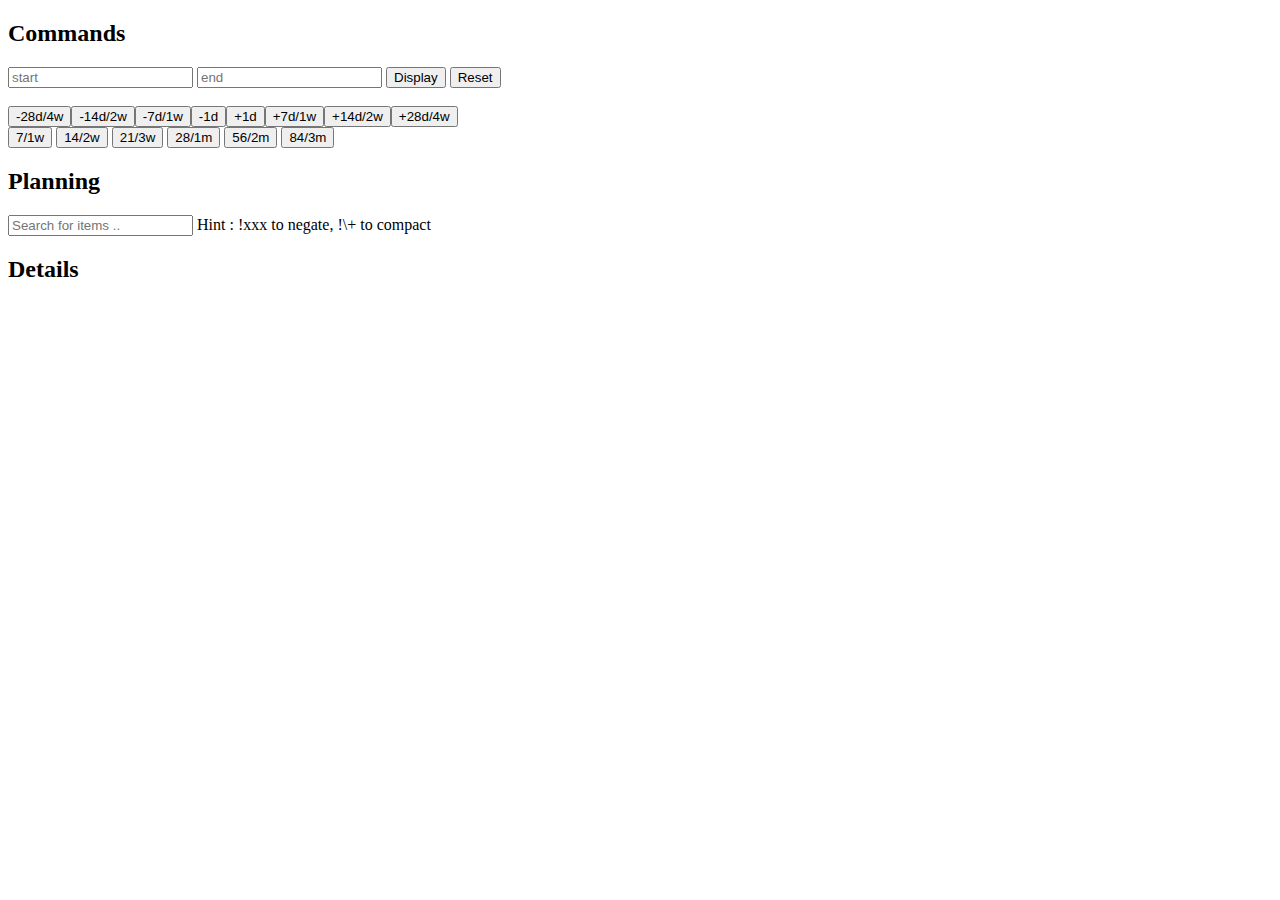
==== src/main/resources/public/Planner.html @ 32cead48 "WIP : select box for excel files" ====
<!doctype html>
<html lang="fr">
<head>
<title>HTML Planning</title>
<meta charset="utf-8">
<link rel="stylesheet" href="Freeze.css">
<link rel="stylesheet" href="Planning.css">

<link rel="stylesheet" href="Custom.css">
<link rel="stylesheet" href="tootik.min.css">
<script type="text/javascript" src="Planning.js"></script>
<script type="text/javascript" src="Planner.js"></script>

<script>

var xhttpFiles = new XMLHttpRequest();
xhttpFiles.onreadystatechange = function() {
    if (this.readyState == 4 && this.status == 200) {
       
       excelFiles = JSON.parse(xhttpFiles.responseText);
       console.log("ExcelFiles : " + JSON.stringify(excelFiles))
       buildExcelFilesList(excelFiles);
       }
};
//http.open("GET", "Planning.txt", true);
xhttpFiles.open("GET", "/excellist", true);
xhttpFiles.send();

var xhttp = new XMLHttpRequest();
xhttp.onreadystatechange = function() {
    if (this.readyState == 4 && this.status == 200) {
       console.log("Excel loaded : ")
       myPlanning = JSON.parse(xhttp.responseText);
       createPage(myPlanning["Planning"],myPlanning["Colors"]);
    }
};
//http.open("GET", "Planning.txt", true);
xhttp.open("GET", "/excelreader/Sample.xlsx", true);
xhttp.send();

//console.log("CTX " + JSON.stringify(CTX))
</script>

<body>
    <h2>Commands</h2>
    

    <div id="excelFiles">

    </div>
    <form>
      <input type="text" id="start" placeholder="start" value="">
      <input type="text" id="end" placeholder="end" value="">
      
      <input type="button" value="Display" onclick='createPage(myPlanning["Planning"],myPlanning["Colors"])'/>
      <input type="button" value="Reset" onclick='resetDates();createPage(myPlanning["Planning"],myPlanning["Colors"])'/>
    </form>

      <br/>
        <input type="text" id="duration" placeholder="duration" value="21" hidden/>

        <div class="xradio-toolbar">
          <button type="button" onclick='modifyStartDate(-28);createPage(myPlanning["Planning"],myPlanning["Colors"])'/>
            <label>-28d/4w</label>
          <button type="button" onclick='modifyStartDate(-14);createPage(myPlanning["Planning"],myPlanning["Colors"])'>
            <label>-14d/2w</label>
          <button type="button" onclick='modifyStartDate(-7);createPage(myPlanning["Planning"],myPlanning["Colors"])'>
            <label>-7d/1w</label>
          <button type="button"  onclick='modifyStartDate(-1);createPage(myPlanning["Planning"],myPlanning["Colors"])'>
            <label>-1d</label>
          <button type="button"  onclick='modifyStartDate(1);createPage(myPlanning["Planning"],myPlanning["Colors"])'>
            <label>+1d</label>
          <button type="button"  onclick='modifyStartDate(7);createPage(myPlanning["Planning"],myPlanning["Colors"])'>
            <label>+7d/1w</label>
          <button type="button"  onclick='modifyStartDate(+14);createPage(myPlanning["Planning"],myPlanning["Colors"])'>
            <label>+14d/2w</label>
          <button type="button"  onclick='modifyStartDate(+28);createPage(myPlanning["Planning"],myPlanning["Colors"])'>
            <label>+28d/4w</label>
        </div>
        
        <button type="button" onclick='modifyDuration(7);createPage(myPlanning["Planning"],myPlanning["Colors"])'>7/1w</button>
        <button type="button" onclick='modifyDuration(14);createPage(myPlanning["Planning"],myPlanning["Colors"])'>14/2w</button>
        <button type="button" onclick='modifyDuration(21);createPage(myPlanning["Planning"],myPlanning["Colors"])'>21/3w</button>
        <button type="button" onclick='modifyDuration(28);createPage(myPlanning["Planning"],myPlanning["Colors"])'>28/1m</button>
        <button type="button" onclick='modifyDuration(56);createPage(myPlanning["Planning"],myPlanning["Colors"])'>56/2m</button>
        <button type="button" onclick='modifyDuration(84);createPage(myPlanning["Planning"],myPlanning["Colors"])'>84/3m</button>
     
        
    <h2>Planning</h2>
    <input type="text" id="lineFilter" onkeyup="filterItems()" placeholder="Search for items ..">
    Hint : !xxx to negate, !\+ to compact
    <div class="freezeTable">
    <table id="planning">

    </table>
    </div>

    <h2>Details</h2>
    <table id="details">

    </table>
</body>
</html>
---- src/main/resources/public/Freeze.css ----
<style>


.freezeTable {
  width: 600px;
  height: 400px;
  overflow: scroll;
  border: 1px solid #777777;
}

.freezeTable table {
  border-spacing: 0;
}

.freezeTable th {
  border-left: none;
  border-right: 1px solid #bbbbbb;
  padding: 5px;
  xwidth: 80px;
  xmin-width: 80px;
  position: sticky;
  top: 0;
  background: lightgray;
  color: black;
  font-weight: bold;
}

.freezeTable td {
  border-left: none;
  border-right: 1px solid #bbbbbb;
  border-bottom: 1px solid #bbbbbb;
  padding: 5px;
  xwidth: 80px;
  xmin-width: 80px;
}

.freezeTable th:nth-child(1),
.freezeTable td:nth-child(1) {
  position: sticky;
  left: 0;
  xwidth: 150px;
  xmin-width: 150px;
}


.freezeTable td:nth-child(1){
  background: #ffebb5;
  font-weight: bold;
  z-index: 2;
}


.freezeTable th:nth-child(1) {
  font-weight: bold;
  z-index: 2;
}


</style>
---- src/main/resources/public/Planning.css ----
<style>

table {
  table-layout: fixed;

  border: 1px solid black;
}

th, td {
  border: 1px solid black;
  border-collapse: collapse;
  border-spacing: 0,0;
  xwidth: 20px;
  xheight: 12px;
}



.ruler {
    background-color: lightyellow;
    color:white;
    border: 0px;
    xheight: 12px;
}
.weekend {
  color: yellow;
  background-color: grey;
  xwidth: 12px;
}

.feast {
    color: black;
    background-color: pink;
    width: 12px;
  }

.today {
    color: black;
    background-color: white;
    border: 2px solid orange;
    width: 12px;
  }

.todayh {
    color: pink;
    background-color: orange;
    border: 2px solid orange;
    width: 12px;
    font-size: small;
  }

.d0 {
    color: yellow;
    background-color:grey;
    width: 12px;
  }

.d0h {
    color: yellow;
    background-color:grey;
    width: 12px;
    font-size: small;
  }

.d1 {
  color: black;
  background-color:rgb(247, 241, 233);
  width: 12px;
}

.d1h {
  color: black;
  background-color:rgb(247, 241, 233);
  width: 12px;
  font-size: small;
}

.d2 {
  color: black;
  background-color:white;
  width: 12px;
}

.d2h {
  color: black;
  background-color:white;
  width: 12px;
  font-size: small;
}

.d3 {
  color: black;
  background-color:rgb(247, 241, 233);
  width: 12px;
}

.d3h {
  color: black;
  background-color:rgb(247, 241, 233);
  width: 12px;
  font-size: small;
}

.d4 {
  color: black;
  background-color:white;
  width: 12px;
}

.d4h {
  color: black;
  background-color:white;
  width: 12px;
  font-size: small;
}

.d5 {
  color: black;
  background-color:rgb(247, 241, 233);
  width: 12px;
}
.d5h {
  color: black;
  background-color:rgb(247, 241, 233);
  width: 12px;
  font-size: small;
}

.d6 {
  color: lightgoldenrodyellow;
  background-color:darkgrey;
  width: 12px;
}

.d6h {
  color: lightgoldenrodyellow;
  background-color:darkgrey;
  width: 12px;
  font-size: small;
}

.radio-toolbar {
  margin: 10px;
}


.radio-toolbar input[type="radio"] {
  opacity: 0;
  position: fixed;
  width: 0;
}

.radio-toolbar label {
  display: inline-block;
  background-color: #ddd;
  padding: 10px 20px;
  font-family: sans-serif, Arial;
  font-size: 16px;
  border: 2px solid #444;
  border-radius: 4px;
}

.radio-toolbar input[type="radio"]:checked + label {
  background-color:#bfb;
  border-color: #4c4;
}

.radio-toolbar input[type="radio"]:focus + label {
  border: 2px dashed #444;
}

.radio-toolbar label:hover {
  background-color: #dfd;
}



</style>
---- src/main/resources/public/Custom.css ----
<style>


.HOL {
  background-color: yellow;
}

.MIS {
  background-color: wheat;
}

.H a {
    background-color: white;
    color: white !important;
  }
  
.BYE {
  background-color: grey;
}
.TEA {
  background-color: blueviolet;
}
.PUP {
  background-color: pink;
}

.EVT {
  background-color: lightseagreen;
}

.Presentiel {
  background-color: lightseagreen;
}


.CHG {
  background-color: pink;
}


.XXX {
    background-color: red;

  }

xdiv {
  width: 100%;
  overflow-x: scroll;
  overflow-y: visible;
  padding: 0;
}



</style>
---- src/main/resources/public/tootik.min.css ----
[data-tootik]{position:relative}[data-tootik]:after{content:attr(data-tootik);box-sizing:border-box;font-style:normal;text-align:center;font-family:Century Gothic,AppleGothic,CenturyGothic,sans-serif;padding:6px 6px 5px;font-size:13px;line-height:14px;border-radius:7px;color:#fff;-webkit-transition:opacity .3s cubic-bezier(.73,.01,0,1),-webkit-transform .3s cubic-bezier(.73,.01,0,1);transition:opacity .3s cubic-bezier(.73,.01,0,1),-webkit-transform .3s cubic-bezier(.73,.01,0,1);transition:opacity .3s cubic-bezier(.73,.01,0,1),transform .3s cubic-bezier(.73,.01,0,1);transition:opacity .3s cubic-bezier(.73,.01,0,1),transform .3s cubic-bezier(.73,.01,0,1),-webkit-transform .3s cubic-bezier(.73,.01,0,1);pointer-events:none;z-index:100000;white-space:nowrap;bottom:100%;-webkit-transform:translate(-50%,12px);transform:translate(-50%,12px);max-width:320px;text-overflow:ellipsis;overflow:hidden}[data-tootik]:after,[data-tootik]:before{opacity:0;position:absolute;left:50%;-webkit-backface-visibility:hidden;backface-visibility:hidden}[data-tootik]:before{border-style:solid;border-top-width:4px;border-right-width:4px;border-bottom-width:4px;border-left-width:4px;border-bottom-width:0;content:'';top:-2px;width:0;height:0;-webkit-transform:translate(-50%,calc(-50% - 6px));transform:translate(-50%,calc(-50% - 6px));-webkit-transition:opacity .1s cubic-bezier(.73,.01,0,1) 0s,-webkit-transform .6s cubic-bezier(.73,.01,0,1) 0s;transition:opacity .1s cubic-bezier(.73,.01,0,1) 0s,-webkit-transform .6s cubic-bezier(.73,.01,0,1) 0s;transition:opacity .1s cubic-bezier(.73,.01,0,1) 0s,transform .6s cubic-bezier(.73,.01,0,1) 0s;transition:opacity .1s cubic-bezier(.73,.01,0,1) 0s,transform .6s cubic-bezier(.73,.01,0,1) 0s,-webkit-transform .6s cubic-bezier(.73,.01,0,1) 0s;z-index:110000}[data-tootik]:after{background:#000}[data-tootik]:before{border-top-color:#000;border-right-color:transparent;border-bottom-color:transparent;border-left-color:transparent}[data-tootik][data-tootik-conf*=right]:before{border-top-color:transparent;border-right-color:#000;border-bottom-color:transparent;border-left-color:transparent}[data-tootik][data-tootik-conf*=bottom]:before{border-top-color:transparent;border-right-color:transparent;border-bottom-color:#000;border-left-color:transparent}[data-tootik][data-tootik-conf*=left]:before{border-top-color:transparent;border-right-color:transparent;border-bottom-color:transparent;border-left-color:#000}[data-tootik]:focus:after,[data-tootik]:focus:before,[data-tootik]:hover:after,[data-tootik]:hover:before{opacity:1}[data-tootik]:focus:before,[data-tootik]:hover:before{-webkit-transition:opacity .1s cubic-bezier(.73,.01,0,1) .1s,-webkit-transform .6s cubic-bezier(.73,.01,0,1) .1s;transition:opacity .1s cubic-bezier(.73,.01,0,1) .1s,-webkit-transform .6s cubic-bezier(.73,.01,0,1) .1s;transition:opacity .1s cubic-bezier(.73,.01,0,1) .1s,transform .6s cubic-bezier(.73,.01,0,1) .1s;transition:opacity .1s cubic-bezier(.73,.01,0,1) .1s,transform .6s cubic-bezier(.73,.01,0,1) .1s,-webkit-transform .6s cubic-bezier(.73,.01,0,1) .1s;-webkit-transform:translate(-50%,calc(-50% - 2px));transform:translate(-50%,calc(-50% - 2px))}[data-tootik]:focus:after,[data-tootik]:hover:after{-webkit-transform:translate(-50%,-6px);transform:translate(-50%,-6px)}[data-tootik][data-tootik-conf*=right]:before{border-style:solid;border-top-width:4px;border-right-width:4px;border-bottom-width:4px;border-left-width:4px;border-left-width:0;left:auto;right:-6px;top:50%;-webkit-transform:translate(calc(-50% + 7px),-50%);transform:translate(calc(-50% + 7px),-50%)}[data-tootik][data-tootik-conf*=right]:after{top:50%;left:100%;bottom:auto;-webkit-transform:translate(-12px,-50%);transform:translate(-12px,-50%)}[data-tootik][data-tootik-conf*=right]:focus:before,[data-tootik][data-tootik-conf*=right]:hover:before{-webkit-transform:translate(calc(-50% + 3px),-50%);transform:translate(calc(-50% + 3px),-50%)}[data-tootik][data-tootik-conf*=right]:focus:after,[data-tootik][data-tootik-conf*=right]:hover:after{-webkit-transform:translate(7px,-50%);transform:translate(7px,-50%)}[data-tootik][data-tootik-conf*=bottom]:before{border-style:solid;border-top-width:4px;border-right-width:4px;border-bottom-width:4px;border-left-width:4px;border-top-width:0;top:auto;bottom:-6px;left:50%;-webkit-transform:translate(-50%,calc(-50% + 6px));transform:translate(-50%,calc(-50% + 6px))}[data-tootik][data-tootik-conf*=bottom]:after{top:100%;left:50%;bottom:auto;-webkit-transform:translate(-50%,-12px);transform:translate(-50%,-12px)}[data-tootik][data-tootik-conf*=bottom]:focus:before,[data-tootik][data-tootik-conf*=bottom]:hover:before{-webkit-transform:translate(-50%,calc(-50% + 2px));transform:translate(-50%,calc(-50% + 2px))}[data-tootik][data-tootik-conf*=bottom]:focus:after,[data-tootik][data-tootik-conf*=bottom]:hover:after{-webkit-transform:translate(-50%,6px);transform:translate(-50%,6px)}[data-tootik][data-tootik-conf*=left]:before{border-style:solid;border-top-width:4px;border-right-width:4px;border-bottom-width:4px;border-left-width:4px;border-right-width:0;left:-2px;top:50%;width:0;height:0;-webkit-transform:translate(calc(-50% - 8px),-50%);transform:translate(calc(-50% - 8px),-50%)}[data-tootik][data-tootik-conf*=left]:after{top:50%;right:100%;bottom:auto;left:auto;-webkit-transform:translate(12px,-50%);transform:translate(12px,-50%)}[data-tootik][data-tootik-conf*=left]:focus:after,[data-tootik][data-tootik-conf*=left]:hover:after{-webkit-transform:translate(-7px,-50%);transform:translate(-7px,-50%)}[data-tootik][data-tootik-conf*=left]:focus:before,[data-tootik][data-tootik-conf*=left]:hover:before{-webkit-transform:translate(calc(-50% - 3px),-50%);transform:translate(calc(-50% - 3px),-50%)}[data-tootik][data-tootik-conf*=multiline]:after{word-break:break-word;white-space:normal;min-width:180px;text-overflow:clip}[data-tootik][data-tootik-conf*=delay]:before{-webkit-transition:opacity .2s cubic-bezier(.73,.01,0,1) 0s,-webkit-transform .3s cubic-bezier(.73,.01,0,1) 0s;transition:opacity .2s cubic-bezier(.73,.01,0,1) 0s,-webkit-transform .3s cubic-bezier(.73,.01,0,1) 0s;transition:opacity .2s cubic-bezier(.73,.01,0,1) 0s,transform .3s cubic-bezier(.73,.01,0,1) 0s;transition:opacity .2s cubic-bezier(.73,.01,0,1) 0s,transform .3s cubic-bezier(.73,.01,0,1) 0s,-webkit-transform .3s cubic-bezier(.73,.01,0,1) 0s}[data-tootik][data-tootik-conf*=delay]:after{-webkit-transition:opacity .3s cubic-bezier(.73,.01,0,1) 0s,-webkit-transform .3s cubic-bezier(.73,.01,0,1) 0s;transition:opacity .3s cubic-bezier(.73,.01,0,1) 0s,-webkit-transform .3s cubic-bezier(.73,.01,0,1) 0s;transition:opacity .3s cubic-bezier(.73,.01,0,1) 0s,transform .3s cubic-bezier(.73,.01,0,1) 0s;transition:opacity .3s cubic-bezier(.73,.01,0,1) 0s,transform .3s cubic-bezier(.73,.01,0,1) 0s,-webkit-transform .3s cubic-bezier(.73,.01,0,1) 0s}[data-tootik][data-tootik-conf*=delay]:focus:before,[data-tootik][data-tootik-conf*=delay]:hover:before{-webkit-transition:opacity .2s cubic-bezier(.73,.01,0,1) .5s,-webkit-transform .6s cubic-bezier(.73,.01,0,1) .5s;transition:opacity .2s cubic-bezier(.73,.01,0,1) .5s,-webkit-transform .6s cubic-bezier(.73,.01,0,1) .5s;transition:opacity .2s cubic-bezier(.73,.01,0,1) .5s,transform .6s cubic-bezier(.73,.01,0,1) .5s;transition:opacity .2s cubic-bezier(.73,.01,0,1) .5s,transform .6s cubic-bezier(.73,.01,0,1) .5s,-webkit-transform .6s cubic-bezier(.73,.01,0,1) .5s}[data-tootik][data-tootik-conf*=delay]:focus:after,[data-tootik][data-tootik-conf*=delay]:hover:after{-webkit-transition:opacity .3s cubic-bezier(.73,.01,0,1) .4s,-webkit-transform .3s cubic-bezier(.73,.01,0,1) .4s;transition:opacity .3s cubic-bezier(.73,.01,0,1) .4s,-webkit-transform .3s cubic-bezier(.73,.01,0,1) .4s;transition:opacity .3s cubic-bezier(.73,.01,0,1) .4s,transform .3s cubic-bezier(.73,.01,0,1) .4s;transition:opacity .3s cubic-bezier(.73,.01,0,1) .4s,transform .3s cubic-bezier(.73,.01,0,1) .4s,-webkit-transform .3s cubic-bezier(.73,.01,0,1) .4s}[data-tootik][data-tootik-conf*=shadow]:after{box-shadow:0 2px 10px 2px rgba(0,0,0,.1)}[data-tootik][data-tootik-conf*=no-fading]:after,[data-tootik][data-tootik-conf*=no-fading]:before{-webkit-transition:none;transition:none}[data-tootik][data-tootik-conf*=no-arrow]:before{display:none}[data-tootik][data-tootik-conf*=square]:after{border-radius:0}[data-tootik][data-tootik-conf*=invert]:after{color:#000;background:#fff}[data-tootik][data-tootik-conf*=invert]:before{border-top-color:#fff;border-right-color:transparent;border-bottom-color:transparent;border-left-color:transparent}[data-tootik][data-tootik-conf*=invert][data-tootik-conf*=right]:before{border-top-color:transparent;border-right-color:#fff;border-bottom-color:transparent;border-left-color:transparent}[data-tootik][data-tootik-conf*=invert][data-tootik-conf*=bottom]:before{border-top-color:transparent;border-right-color:transparent;border-bottom-color:#fff;border-left-color:transparent}[data-tootik][data-tootik-conf*=invert][data-tootik-conf*=left]:before{border-top-color:transparent;border-right-color:transparent;border-bottom-color:transparent;border-left-color:#fff}[data-tootik][data-tootik-conf*=success]:after{background:#8bc34a}[data-tootik][data-tootik-conf*=success]:before{border-top-color:#8bc34a;border-right-color:transparent;border-bottom-color:transparent;border-left-color:transparent}[data-tootik][data-tootik-conf*=success][data-tootik-conf*=right]:before{border-top-color:transparent;border-right-color:#8bc34a;border-bottom-color:transparent;border-left-color:transparent}[data-tootik][data-tootik-conf*=success][data-tootik-conf*=bottom]:before{border-top-color:transparent;border-right-color:transparent;border-bottom-color:#8bc34a;border-left-color:transparent}[data-tootik][data-tootik-conf*=success][data-tootik-conf*=left]:before{border-top-color:transparent;border-right-color:transparent;border-bottom-color:transparent;border-left-color:#8bc34a}[data-tootik][data-tootik-conf*=info]:after{background:#29d2e4}[data-tootik][data-tootik-conf*=info]:before{border-top-color:#29d2e4;border-right-color:transparent;border-bottom-color:transparent;border-left-color:transparent}[data-tootik][data-tootik-conf*=info][data-tootik-conf*=right]:before{border-top-color:transparent;border-right-color:#29d2e4;border-bottom-color:transparent;border-left-color:transparent}[data-tootik][data-tootik-conf*=info][data-tootik-conf*=bottom]:before{border-top-color:transparent;border-right-color:transparent;border-bottom-color:#29d2e4;border-left-color:transparent}[data-tootik][data-tootik-conf*=info][data-tootik-conf*=left]:before{border-top-color:transparent;border-right-color:transparent;border-bottom-color:transparent;border-left-color:#29d2e4}[data-tootik][data-tootik-conf*=warning]:after{background:#f87d09}[data-tootik][data-tootik-conf*=warning]:before{border-top-color:#f87d09;border-right-color:transparent;border-bottom-color:transparent;border-left-color:transparent}[data-tootik][data-tootik-conf*=warning][data-tootik-conf*=right]:before{border-top-color:transparent;border-right-color:#f87d09;border-bottom-color:transparent;border-left-color:transparent}[data-tootik][data-tootik-conf*=warning][data-tootik-conf*=bottom]:before{border-top-color:transparent;border-right-color:transparent;border-bottom-color:#f87d09;border-left-color:transparent}[data-tootik][data-tootik-conf*=warning][data-tootik-conf*=left]:before{border-top-color:transparent;border-right-color:transparent;border-bottom-color:transparent;border-left-color:#f87d09}[data-tootik][data-tootik-conf*=danger]:after{background:#e91e63}[data-tootik][data-tootik-conf*=danger]:before{border-top-color:#e91e63;border-right-color:transparent;border-bottom-color:transparent;border-left-color:transparent}[data-tootik][data-tootik-conf*=danger][data-tootik-conf*=right]:before{border-top-color:transparent;border-right-color:#e91e63;border-bottom-color:transparent;border-left-color:transparent}[data-tootik][data-tootik-conf*=danger][data-tootik-conf*=bottom]:before{border-top-color:transparent;border-right-color:transparent;border-bottom-color:#e91e63;border-left-color:transparent}[data-tootik][data-tootik-conf*=danger][data-tootik-conf*=left]:before{border-top-color:transparent;border-right-color:transparent;border-bottom-color:transparent;border-left-color:#e91e63}[data-tootik][data-tootik='']:after,[data-tootik][data-tootik='']:before{display:none}
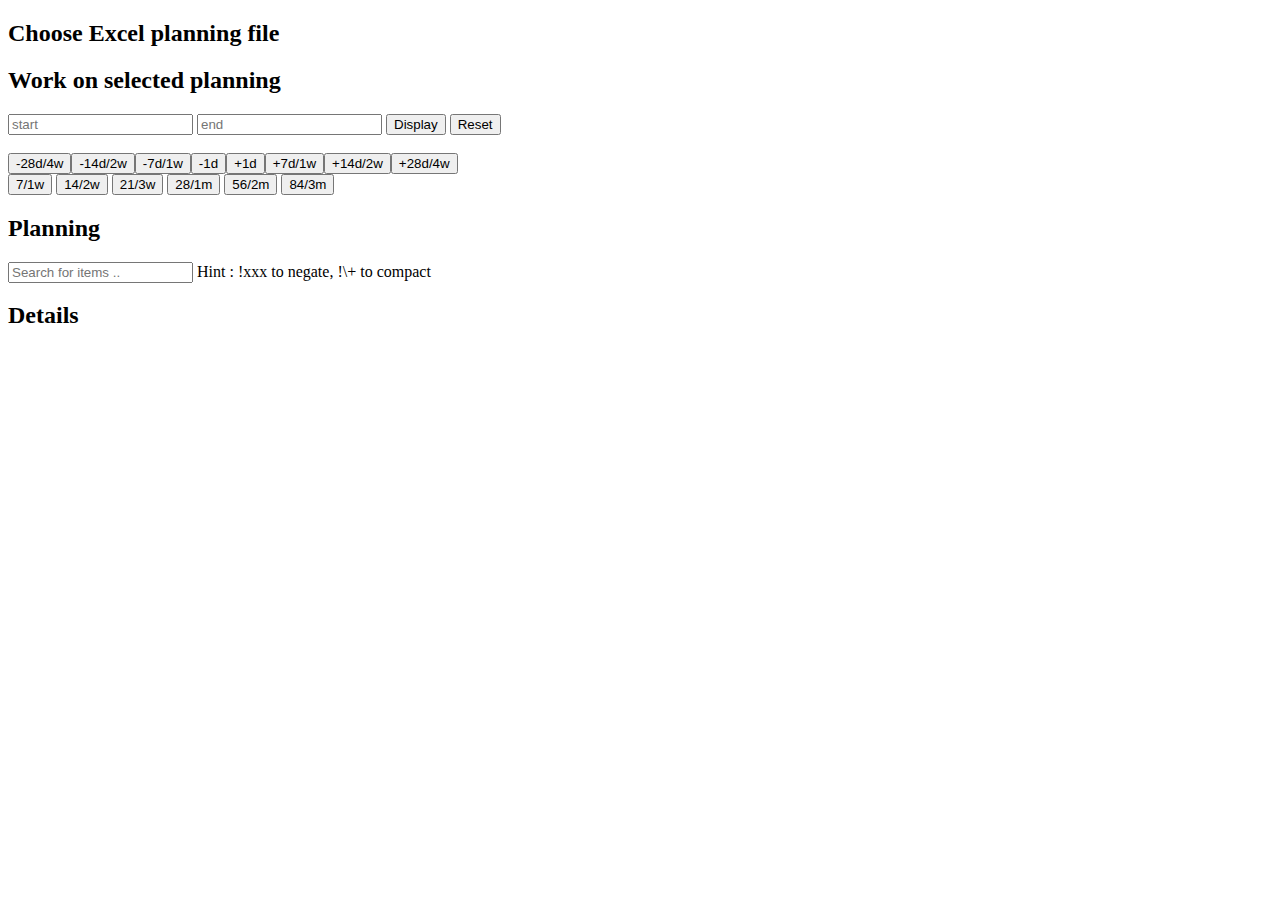
==== commit b9aa7fc0: "Excel File list from server integrated" ====
--- a/src/main/resources/public/Planner.html
+++ b/src/main/resources/public/Planner.html
@@ -27,28 +27,32 @@
 xhttpFiles.open("GET", "/excellist", true);
 xhttpFiles.send();
 
-var xhttp = new XMLHttpRequest();
-xhttp.onreadystatechange = function() {
+
+function builPlanningFromExcelFile(excelFileName) {
+  var xhttp = new XMLHttpRequest();
+  xhttp.onreadystatechange = function() {
     if (this.readyState == 4 && this.status == 200) {
        console.log("Excel loaded : ")
        myPlanning = JSON.parse(xhttp.responseText);
        createPage(myPlanning["Planning"],myPlanning["Colors"]);
     }
-};
-//http.open("GET", "Planning.txt", true);
-xhttp.open("GET", "/excelreader/Sample.xlsx", true);
-xhttp.send();
+  };
+  //http.open("GET", "Planning.txt", true);
+  //xhttp.open("GET", "/excelreader/Sample.xlsx", true);
+  xhttp.open("GET", "/excelreader/"+excelFileName, true);
+  xhttp.send();
+}
 
 //console.log("CTX " + JSON.stringify(CTX))
 </script>
 
 <body>
-    <h2>Commands</h2>
-    
+    <h2>Choose Excel planning file</h2>
+    <div id="excelFiles">
+    </div>
 
-    <div id="excelFiles">
+    <h2>Work on selected planning</h2>
 
-    </div>
     <form>
       <input type="text" id="start" placeholder="start" value="">
       <input type="text" id="end" placeholder="end" value="">
@@ -90,15 +94,14 @@
     <h2>Planning</h2>
     <input type="text" id="lineFilter" onkeyup="filterItems()" placeholder="Search for items ..">
     Hint : !xxx to negate, !\+ to compact
+    <br/>
     <div class="freezeTable">
     <table id="planning">
-
     </table>
     </div>
 
     <h2>Details</h2>
     <table id="details">
-
     </table>
 </body>
 </html>
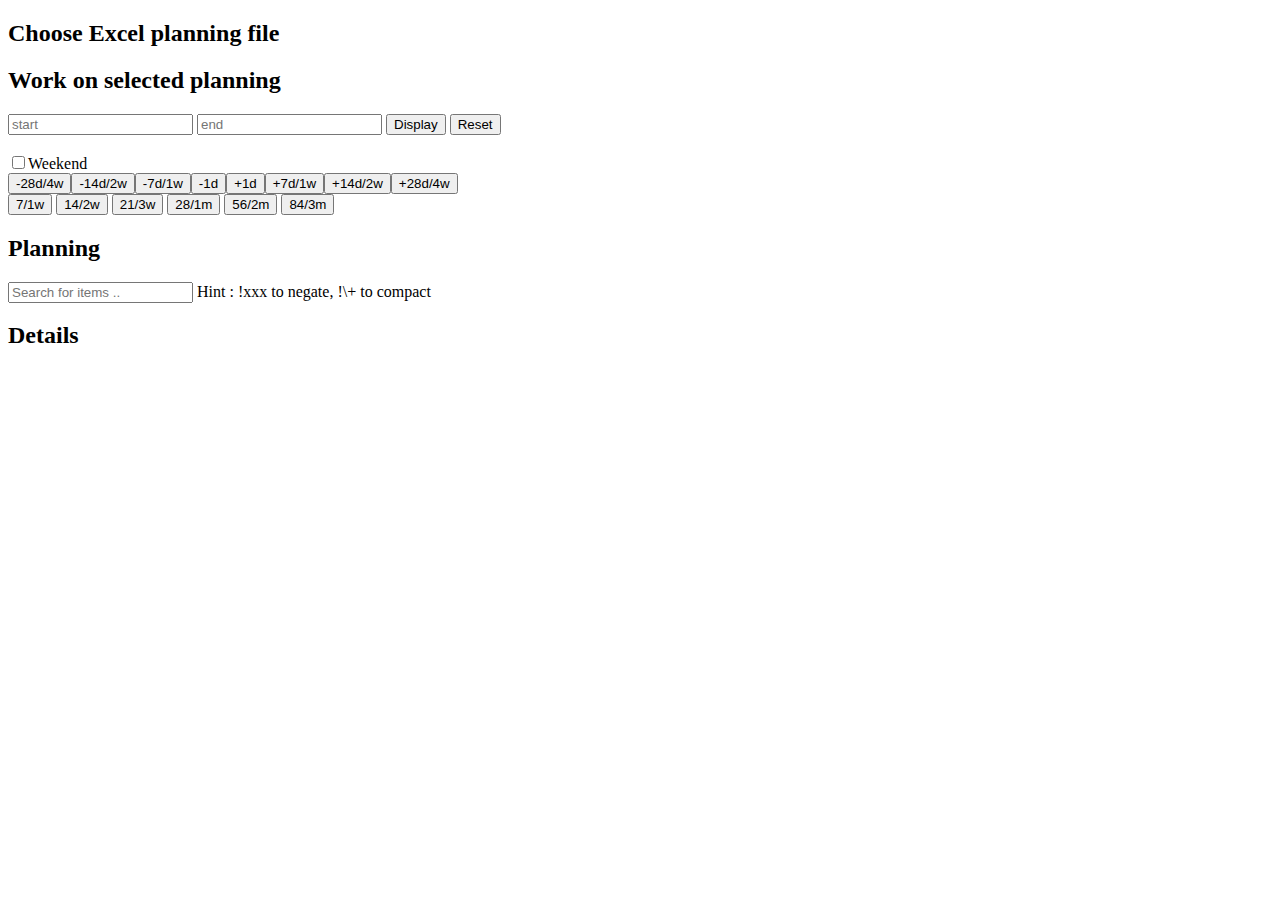
==== commit ae5b8da7: "weekend toggle" ====
--- a/src/main/resources/public/Planner.html
+++ b/src/main/resources/public/Planner.html
@@ -4,12 +4,15 @@
 <head>
 <title>HTML Planning</title>
 <meta charset="utf-8">
+<link rel="stylesheet" href="Custom.css">
+
+<link rel="stylesheet" href="Planning.css">
 <link rel="stylesheet" href="Freeze.css">
-<link rel="stylesheet" href="Planning.css">
 
-<link rel="stylesheet" href="Custom.css">
+
 <link rel="stylesheet" href="tootik.min.css">
-<script type="text/javascript" src="Planning.js"></script>
+<!-- script type="text/javascript" src="Planning.js"></script> -->
+<script type="text/javascript" src="DateUtil.js"></script>
 <script type="text/javascript" src="Planner.js"></script>
 
 <script>
@@ -28,13 +31,13 @@
 xhttpFiles.send();
 
 
-function builPlanningFromExcelFile(excelFileName) {
+function buildPlanningFromExcelFile(excelFileName) {
   var xhttp = new XMLHttpRequest();
   xhttp.onreadystatechange = function() {
     if (this.readyState == 4 && this.status == 200) {
        console.log("Excel loaded : ")
        myPlanning = JSON.parse(xhttp.responseText);
-       createPage(myPlanning["Planning"],myPlanning["Colors"]);
+       createPage(myPlanning["Planning"],myPlanning["Styles"]);
     }
   };
   //http.open("GET", "Planning.txt", true);
@@ -44,6 +47,8 @@
 }
 
 //console.log("CTX " + JSON.stringify(CTX))
+//---------------------------------------------------------------------------------------------------------------------------------------------
+
 </script>
 
 <body>
@@ -57,41 +62,46 @@
       <input type="text" id="start" placeholder="start" value="">
       <input type="text" id="end" placeholder="end" value="">
       
-      <input type="button" value="Display" onclick='createPage(myPlanning["Planning"],myPlanning["Colors"])'/>
-      <input type="button" value="Reset" onclick='resetDates();createPage(myPlanning["Planning"],myPlanning["Colors"])'/>
+      <input type="button" value="Display" onclick='createPage(myPlanning["Planning"],myPlanning["Styles"])'/>
+      <input type="button" value="Reset" onclick='resetDates();createPage(myPlanning["Planning"],myPlanning["Styles"])'/>
+        <br/>
     </form>
+
+    <br/>
+    <input type="checkbox" id="weekend" onclick='toggleWeekend();createPage(myPlanning["Planning"],myPlanning["Styles"])'>Weekend</button>
 
       <br/>
         <input type="text" id="duration" placeholder="duration" value="21" hidden/>
 
         <div class="xradio-toolbar">
-          <button type="button" onclick='modifyStartDate(-28);createPage(myPlanning["Planning"],myPlanning["Colors"])'/>
+          <button type="button" onclick='modifyStartDate(-28);createPage(myPlanning["Planning"],myPlanning["Styles"])'/>
             <label>-28d/4w</label>
-          <button type="button" onclick='modifyStartDate(-14);createPage(myPlanning["Planning"],myPlanning["Colors"])'>
+          <button type="button" onclick='modifyStartDate(-14);createPage(myPlanning["Planning"],myPlanning["Styles"])'>
             <label>-14d/2w</label>
-          <button type="button" onclick='modifyStartDate(-7);createPage(myPlanning["Planning"],myPlanning["Colors"])'>
+          <button type="button" onclick='modifyStartDate(-7);createPage(myPlanning["Planning"],myPlanning["Styles"])'>
             <label>-7d/1w</label>
-          <button type="button"  onclick='modifyStartDate(-1);createPage(myPlanning["Planning"],myPlanning["Colors"])'>
+          <button type="button"  onclick='modifyStartDate(-1);createPage(myPlanning["Planning"],myPlanning["Styles"])'>
             <label>-1d</label>
-          <button type="button"  onclick='modifyStartDate(1);createPage(myPlanning["Planning"],myPlanning["Colors"])'>
+          <button type="button"  onclick='modifyStartDate(1);createPage(myPlanning["Planning"],myPlanning["Styles"])'>
             <label>+1d</label>
-          <button type="button"  onclick='modifyStartDate(7);createPage(myPlanning["Planning"],myPlanning["Colors"])'>
+          <button type="button"  onclick='modifyStartDate(7);createPage(myPlanning["Planning"],myPlanning["Styles"])'>
             <label>+7d/1w</label>
-          <button type="button"  onclick='modifyStartDate(+14);createPage(myPlanning["Planning"],myPlanning["Colors"])'>
+          <button type="button"  onclick='modifyStartDate(+14);createPage(myPlanning["Planning"],myPlanning["Styles"])'>
             <label>+14d/2w</label>
-          <button type="button"  onclick='modifyStartDate(+28);createPage(myPlanning["Planning"],myPlanning["Colors"])'>
+          <button type="button"  onclick='modifyStartDate(+28);createPage(myPlanning["Planning"],myPlanning["Styles"])'>
             <label>+28d/4w</label>
         </div>
         
-        <button type="button" onclick='modifyDuration(7);createPage(myPlanning["Planning"],myPlanning["Colors"])'>7/1w</button>
-        <button type="button" onclick='modifyDuration(14);createPage(myPlanning["Planning"],myPlanning["Colors"])'>14/2w</button>
-        <button type="button" onclick='modifyDuration(21);createPage(myPlanning["Planning"],myPlanning["Colors"])'>21/3w</button>
-        <button type="button" onclick='modifyDuration(28);createPage(myPlanning["Planning"],myPlanning["Colors"])'>28/1m</button>
-        <button type="button" onclick='modifyDuration(56);createPage(myPlanning["Planning"],myPlanning["Colors"])'>56/2m</button>
-        <button type="button" onclick='modifyDuration(84);createPage(myPlanning["Planning"],myPlanning["Colors"])'>84/3m</button>
+        <button type="button" onclick='modifyDuration(7);createPage(myPlanning["Planning"],myPlanning["Styles"])'>7/1w</button>
+        <button type="button" onclick='modifyDuration(14);createPage(myPlanning["Planning"],myPlanning["Styles"])'>14/2w</button>
+        <button type="button" onclick='modifyDuration(21);createPage(myPlanning["Planning"],myPlanning["Styles"])'>21/3w</button>
+        <button type="button" onclick='modifyDuration(28);createPage(myPlanning["Planning"],myPlanning["Styles"])'>28/1m</button>
+        <button type="button" onclick='modifyDuration(56);createPage(myPlanning["Planning"],myPlanning["Styles"])'>56/2m</button>
+        <button type="button" onclick='modifyDuration(84);createPage(myPlanning["Planning"],myPlanning["Styles"])'>84/3m</button>
      
         
     <h2>Planning</h2>
+
     <input type="text" id="lineFilter" onkeyup="filterItems()" placeholder="Search for items ..">
     Hint : !xxx to negate, !\+ to compact
     <br/>
--- a/src/main/resources/public/Custom.css
+++ b/src/main/resources/public/Custom.css
@@ -43,7 +43,7 @@
 
   }
 
-xdiv {
+.xdiv {
   width: 100%;
   overflow-x: scroll;
   overflow-y: visible;
--- a/src/main/resources/public/Planning.css
+++ b/src/main/resources/public/Planning.css
@@ -47,6 +47,13 @@
     border: 2px solid orange;
     width: 12px;
     font-size: small;
+  }
+
+.Multi {
+    color: yellow;
+    background-color:red !important;
+    font-style: italic;
+    width: 12px;
   }
 
 .d0 {
--- a/src/main/resources/public/Freeze.css
+++ b/src/main/resources/public/Freeze.css
@@ -16,11 +16,13 @@
   border-left: none;
   border-right: 1px solid #bbbbbb;
   padding: 5px;
+  opacity: 1;
+  z-index: 999;
   xwidth: 80px;
   xmin-width: 80px;
   position: sticky;
   top: 0;
-  background: lightgray;
+  xbackground: lightgray;
   color: black;
   font-weight: bold;
 }
@@ -45,14 +47,16 @@
 
 .freezeTable td:nth-child(1){
   background: #ffebb5;
+  opacity: 1;
   font-weight: bold;
-  z-index: 2;
+  z-index: 999;
 }
 
 
 .freezeTable th:nth-child(1) {
   font-weight: bold;
-  z-index: 2;
+  opacity:1;
+  z-index: 999;
 }
 
 
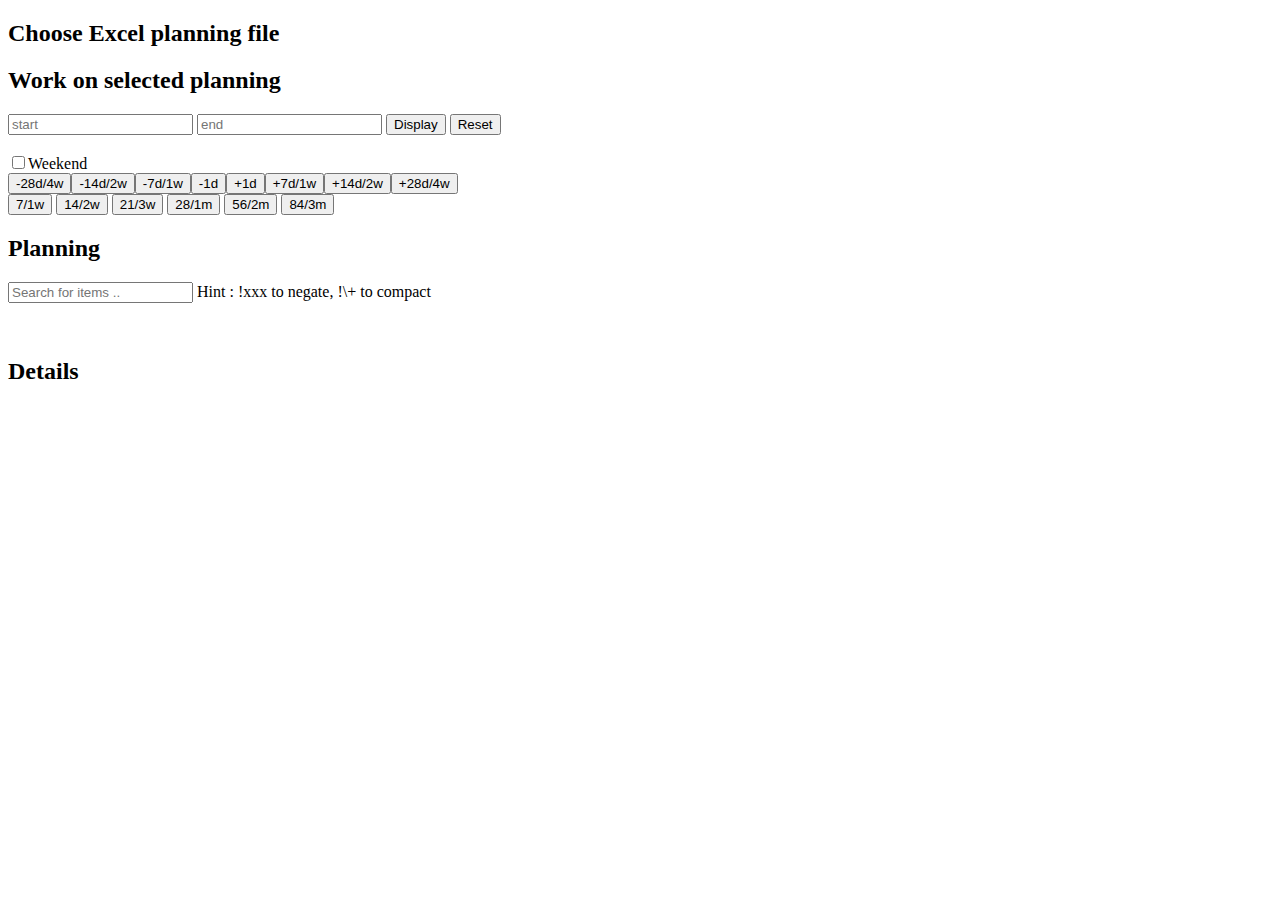
==== commit 1be26502: "WIP : refactoring : bugs" ====
--- a/src/main/resources/public/Planner.html
+++ b/src/main/resources/public/Planner.html
@@ -14,6 +14,11 @@
 <!-- script type="text/javascript" src="Planning.js"></script> -->
 <script type="text/javascript" src="DateUtil.js"></script>
 <script type="text/javascript" src="Planner.js"></script>
+
+<script type="text/javascript" src="Events.js"></script>
+<script type="text/javascript" src="VtEvent.js"></script>
+<script type="text/javascript" src="VirtualTable.js"></script>
+<script type="text/javascript" src="HtmlVt.js"></script>
 
 <script>
 
@@ -110,6 +115,13 @@
     </table>
     </div>
 
+    <br/>
+    <br/>
+    <div class="freezeTable">
+      <table id="planningN">
+      </table>
+    </div>
+
     <h2>Details</h2>
     <table id="details">
     </table>
